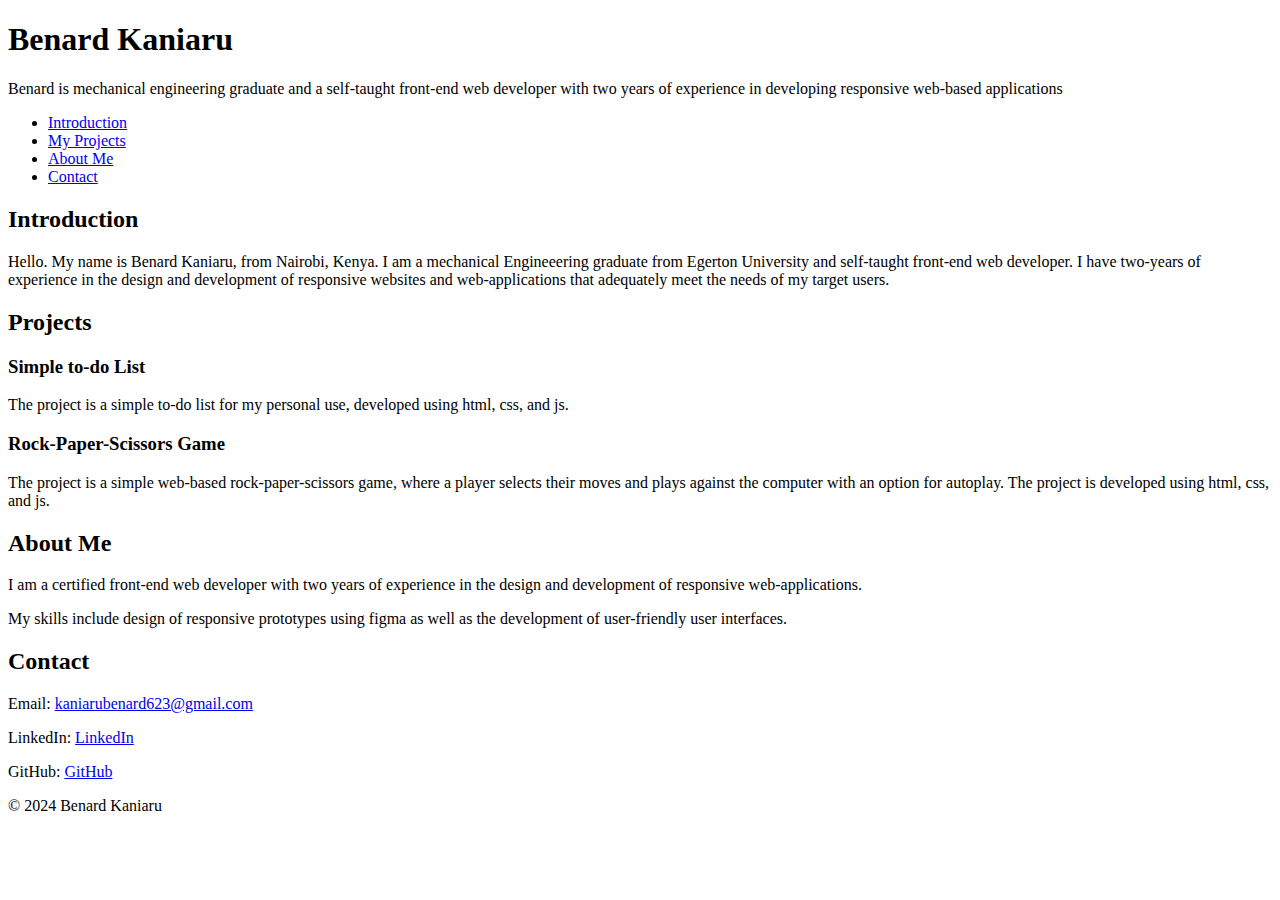
==== Portfolio/index.html @ 7775a918 "Created my portfolio" ====
<!DOCTYPE html>
<html lang="en">
<head>
  <meta charset="UTF-8">
  <meta name="viewport" content="width=device-width, initial-scale=1.0">
  <title>
    Benard Kaniaru - Personal Portfolio
  </title>
</head>
<body>
  <header>
    <h1>Benard Kaniaru</h1>
    <p>
      Benard is mechanical engineering graduate and a self-taught front-end web developer with two years of experience in developing responsive web-based applications
    </p>
  </header>

  <nav>
    <ul>
      <li>
        <a href="#introduction">Introduction</a>
      </li>

      <li>
        <a href="#projects">My Projects</a>
      </li>

      <li>
        <a href="#aboutme">About Me</a>
      </li>

      <li>
        <a href="#contact">Contact</a>
      </li>
    </ul>
  </nav>

  <main>
    <section id="introduction">
      <h2>
        Introduction
      </h2>

      <p>
        Hello. My name is Benard Kaniaru, from Nairobi, Kenya. I am a mechanical Engineeering graduate from Egerton University and self-taught front-end web developer. I have two-years of experience in the design and development of responsive websites and web-applications that adequately meet the needs of my target users. 
      </p>
    </section>

    <section id="projects">
      <h2>
        Projects
      </h2>

      <article class="project">
        <h3>Simple to-do List</h3>
        <p>
          The project is a simple to-do list for my personal use, developed using html, css, and js.
        </p>

        <a href="https://github.com/BenaKaniaru/My-Simple-Todo-List-Project" target="_blank"></a>
      </article>

      <article class="project">
        <h3>Rock-Paper-Scissors Game</h3>
        <p>
          The project is a simple web-based rock-paper-scissors game, where a player selects their moves and plays against the computer with an option for autoplay. The project is developed using html, css, and js.
        </p>

        <a href="https://github.com/BenaKaniaru/My-Simple-Todo-List-Project" target="_blank"></a>
      </article>
    </section>

    <section id="about">
      <h2>
        About Me
      </h2>

      <p>
        I am a certified front-end web developer with two years of experience in the design and development of responsive web-applications.
      </p>

      <p>
        My skills include design of responsive prototypes using figma as well as the development of user-friendly user interfaces. 
      </p>
    </section>

    <section id="contact">
      <h2>Contact</h2>
      <p>Email: <a href="mailto:kaniarubenard623@gmqil.com">kaniarubenard623@gmail.com</a></p>
        <p>LinkedIn: <a href="https://www.linkedin.com/in/benard-kaniaru/" target="_blank">LinkedIn</a></p>
        <p>GitHub: <a href="https://github.com/BenaKaniaru" target="_blank">GitHub</a></p>
    </section>
  </main>

  <footer>
    <p>&copy; 2024 Benard Kaniaru</p>
  </footer>
</body>
</html>
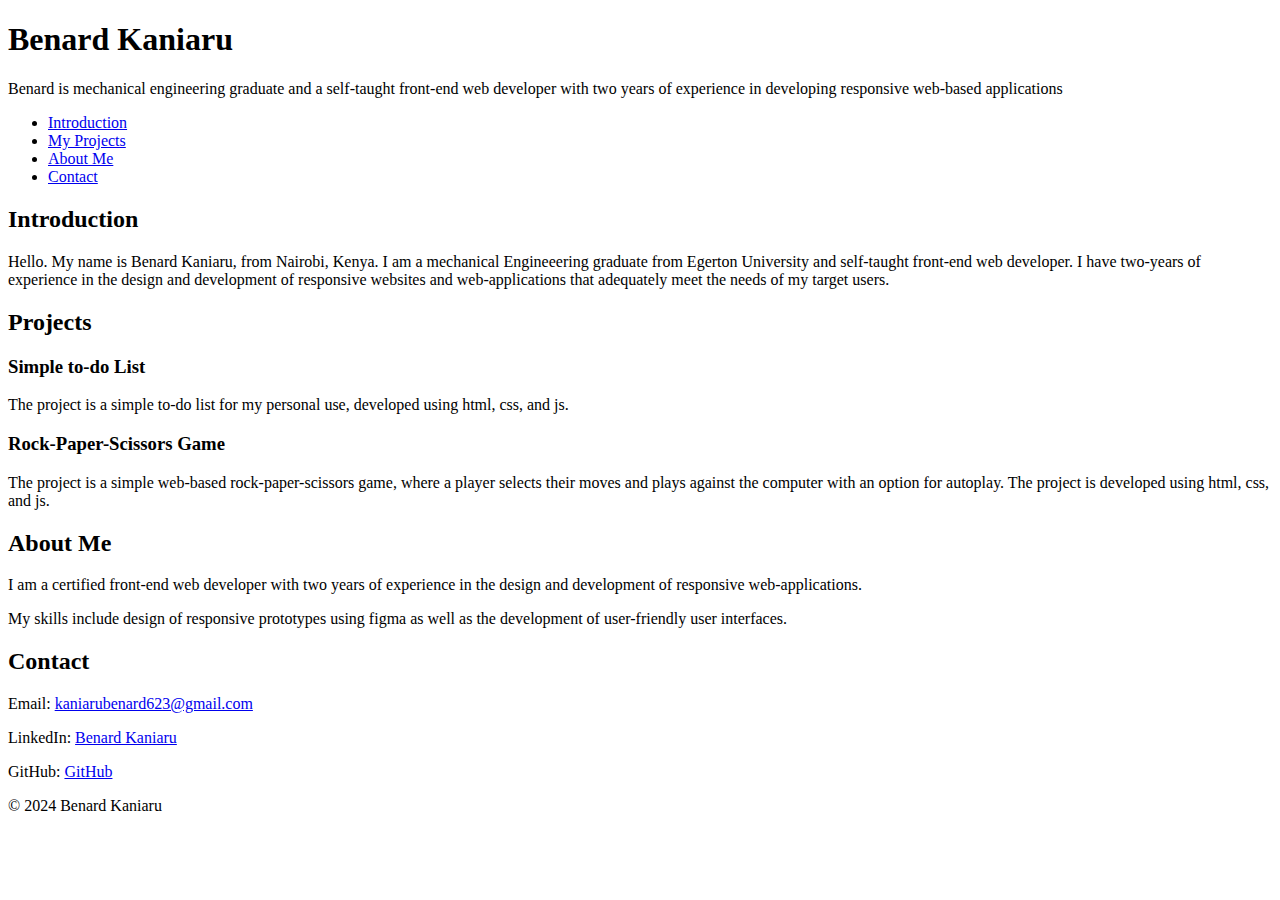
==== commit 247512b8: "fixed an error" ====
--- a/Portfolio/index.html
+++ b/Portfolio/index.html
@@ -87,7 +87,7 @@
     <section id="contact">
       <h2>Contact</h2>
       <p>Email: <a href="mailto:kaniarubenard623@gmqil.com">kaniarubenard623@gmail.com</a></p>
-        <p>LinkedIn: <a href="https://www.linkedin.com/in/benard-kaniaru/" target="_blank">LinkedIn</a></p>
+        <p>LinkedIn: <a href="https://www.linkedin.com/in/benard-kaniaru/" target="_blank">Benard Kaniaru</a></p>
         <p>GitHub: <a href="https://github.com/BenaKaniaru" target="_blank">GitHub</a></p>
     </section>
   </main>
